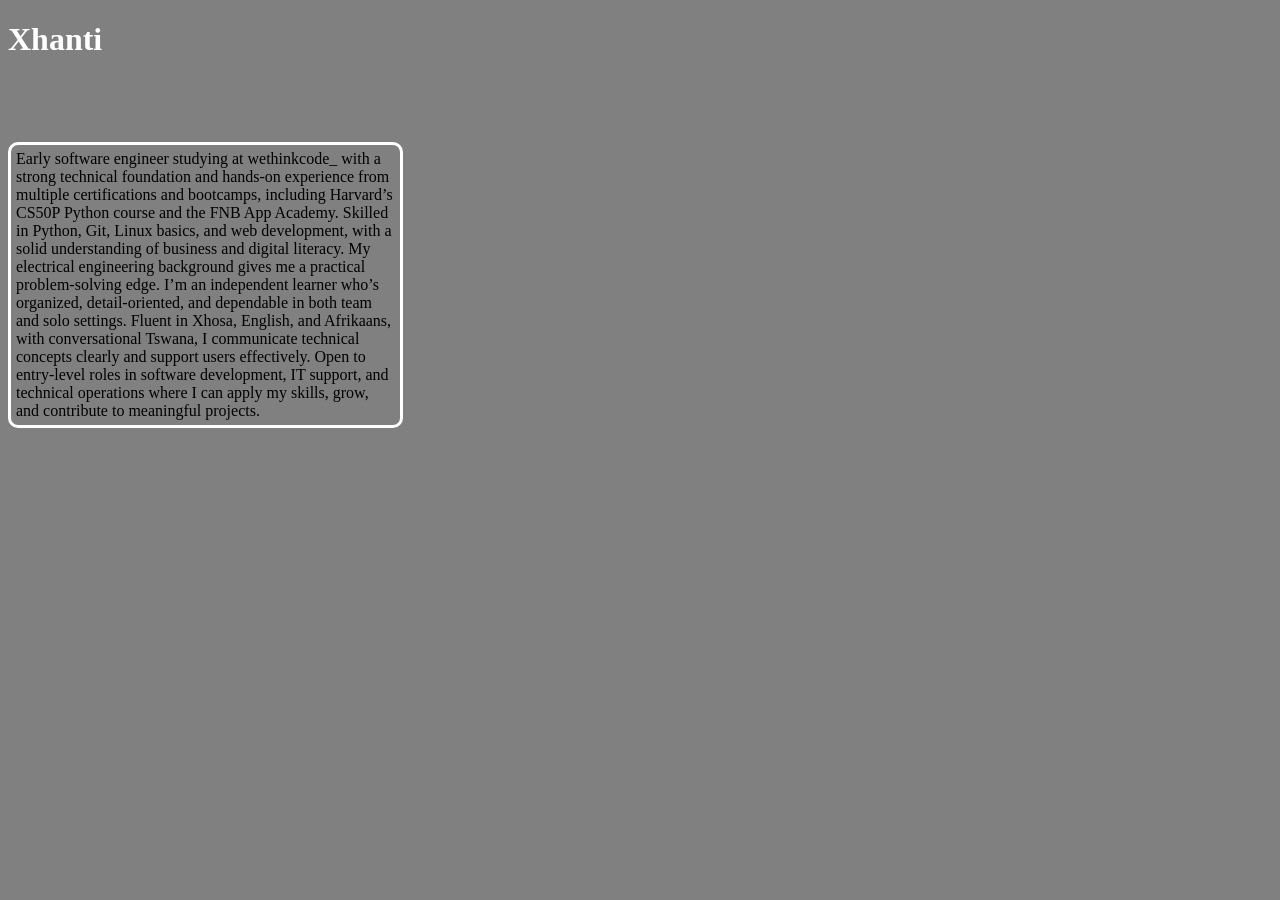
==== Xhanti.html @ 9983d31e "feat: Made the html and the css of the site" ====
<!DOCTYPE html>
<head>
    <title> Xhanti </title>
    <link rel="stylesheet" href="Style.css">
    <link rel="preconnect" href="https://fonts.googleapis.com">
    <link rel="preconnect" href="https://fonts.gstatic.com" crossorigin>
    <link href="https://fonts.googleapis.com/css2?family=Kumar+One+Outline&display=swap" rel="stylesheet">
    
</head>
<body>
    <h1> Xhanti </h1>

    <h2 class="kumar-one-outline-regular">About</h2>
    <p class="par">Early software engineer studying  at wethinkcode_ 
       with a strong technical foundation and hands-on
       experience from multiple certifications and bootcamps,
       including Harvard’s CS50P Python course and the FNB App Academy. 
       Skilled in Python, Git, Linux basics, and web development,
       with a solid understanding of business and digital literacy.
       My electrical engineering background gives me a practical problem-solving edge.

       I’m an independent learner who’s organized, detail-oriented,
       and dependable in both team and solo settings. Fluent in Xhosa,
       English, and Afrikaans, with conversational Tswana,
       I communicate technical concepts clearly and support users effectively.
       Open to entry-level roles in software development, IT support,
       and technical operations where I can apply my skills, grow,
       and contribute to meaningful projects.</p>
</body>
---- Style.css ----
body {
    background-color: gray
}
h1 {
    color: white;
    text-align: left;
}
.kumar-one-outline-regular {
  font-family: "Kumar One Outline", system-ui;
  font-weight: 400;
  font-style: normal;
}

.par {
    border-style: solid;
    border-color: white;
    border-radius: 10px;
    padding: 5px;
    width: 30%;
}
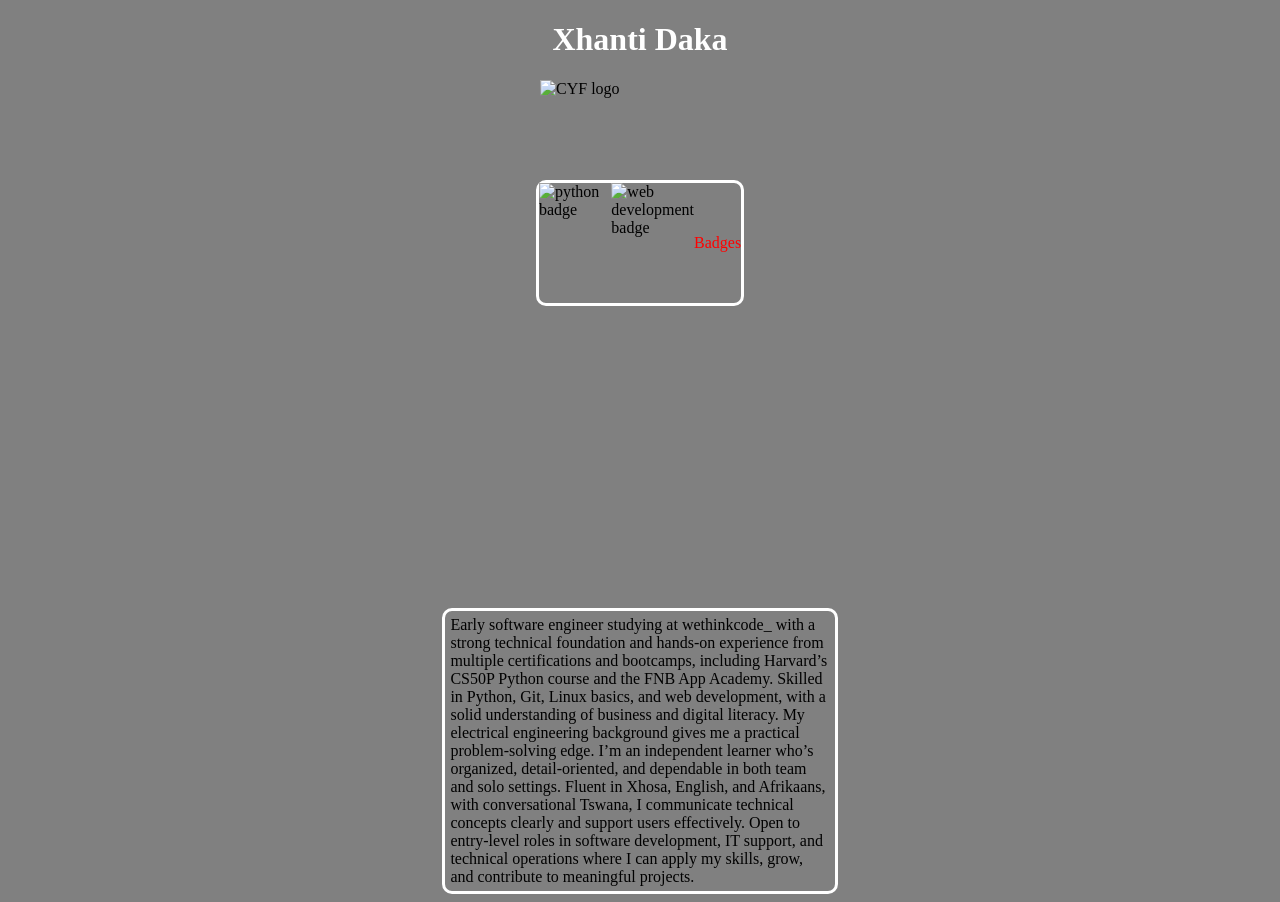
==== commit 43bab99c: "feat: made the new badges" ====
--- a/Xhanti.html
+++ b/Xhanti.html
@@ -5,12 +5,22 @@
     <link rel="preconnect" href="https://fonts.googleapis.com">
     <link rel="preconnect" href="https://fonts.gstatic.com" crossorigin>
     <link href="https://fonts.googleapis.com/css2?family=Kumar+One+Outline&display=swap" rel="stylesheet">
+    <script src="https://kit.fontawesome.com/a076d05399.js" crossorigin="anonymous"></script>
+
     
 </head>
 <body>
-    <h1> Xhanti </h1>
+    <h1> Xhanti Daka</h1>
+    <div class="cyf-logo-centred">
+    <img src="https://application-process.codeyourfuture.io/assets/CYFLogo-Horzontal-Bjo1nf7O.svg" alt="CYF logo" width="200" height="100">
+    </div>
+    <div class="badges">
+          <img src="https://images.credly.com/size/340x340/images/4a828c01-8deb-4b42-a6be-a43422e9f8e6/python_badges-yellow_600x600.png" alt="python badge" width="120" height="120">
+    <img src="https://images.credly.com/size/340x340/images/5b002c46-baae-4ec3-8d41-3c41eba94d54/Web_Dev_blue.png" alt="web development badge" width="120" height="120">
+      <div class="title">Badges</div>
+    </div>
+    <h2 class="kumar-one-outline-regular">About<i class="fas fa-exclamation"></i></h2>
 
-    <h2 class="kumar-one-outline-regular">About</h2>
     <p class="par">Early software engineer studying  at wethinkcode_ 
        with a strong technical foundation and hands-on
        experience from multiple certifications and bootcamps,
--- a/Style.css
+++ b/Style.css
@@ -2,19 +2,42 @@
     background-color: gray
 }
 h1 {
+    text-align: center;
     color: white;
-    text-align: left;
 }
 .kumar-one-outline-regular {
+  text-align: center;
   font-family: "Kumar One Outline", system-ui;
   font-weight: 400;
   font-style: normal;
+  padding-top: 220px;
+}
+.title {
+  display: flex;
+  color: red;
+}
+.badges {
+    border-style: solid;
+    border-color: white;
+    border-radius: 10px;
+    width: 16%;
+    display: flex;
+    align-items: center;
+    margin: 0 auto;
 }
 
 .par {
+    display: flex;
+    align-items: center;
+    margin: 0 auto;
     border-style: solid;
     border-color: white;
     border-radius: 10px;
     padding: 5px;
     width: 30%;
+}
+.cyf-logo-centred {
+    display: flex;
+    justify-content: center;
+    align-items: center;
 }
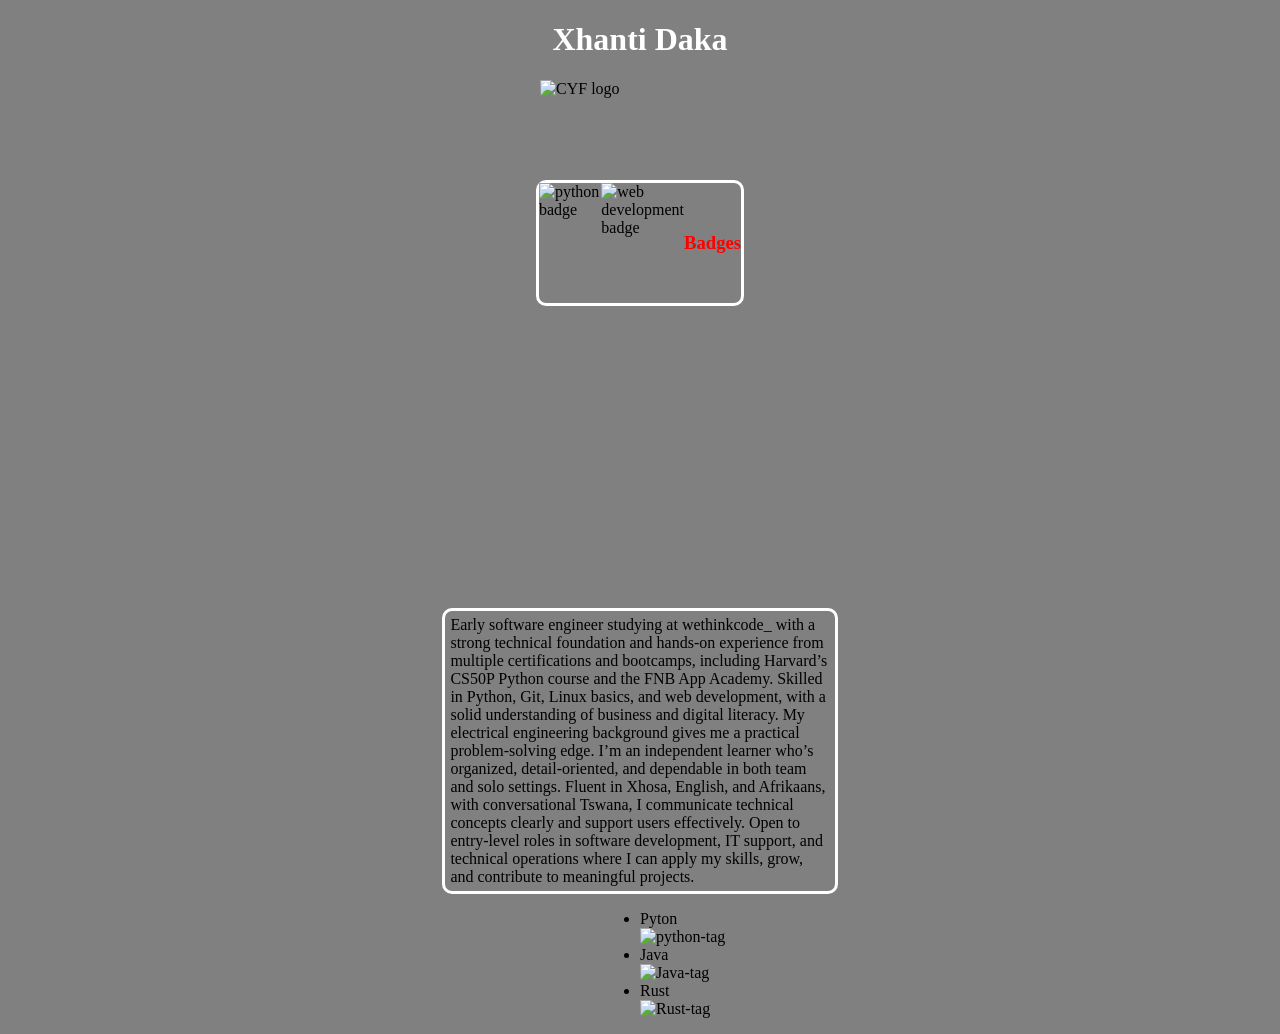
==== commit 32b7fe27: "feat: made the new badges" ====
--- a/Xhanti.html
+++ b/Xhanti.html
@@ -17,7 +17,7 @@
     <div class="badges">
           <img src="https://images.credly.com/size/340x340/images/4a828c01-8deb-4b42-a6be-a43422e9f8e6/python_badges-yellow_600x600.png" alt="python badge" width="120" height="120">
     <img src="https://images.credly.com/size/340x340/images/5b002c46-baae-4ec3-8d41-3c41eba94d54/Web_Dev_blue.png" alt="web development badge" width="120" height="120">
-      <div class="title">Badges</div>
+      <h3 class="title">Badges</h3>
     </div>
     <h2 class="kumar-one-outline-regular">About<i class="fas fa-exclamation"></i></h2>
 
@@ -36,4 +36,12 @@
        Open to entry-level roles in software development, IT support,
        and technical operations where I can apply my skills, grow,
        and contribute to meaningful projects.</p>
+  <ul>
+    <li>Pyton</li>
+    <img src="https://img.shields.io/badge/Python-3776AB?logo=python&logoColor=white" alt="python-tag">
+    <li>Java</li>
+    <img src="https://img.shields.io/badge/Java-007396?logo=java&logoColor=white" alt="Java-tag">
+    <li>Rust</li>
+    <img src="https://img.shields.io/badge/Rust-000000?logo=rust&logoColor=white" alt="Rust-tag">
+  </ul>
 </body>
--- a/Style.css
+++ b/Style.css
@@ -40,4 +40,9 @@
     display: flex;
     justify-content: center;
     align-items: center;
-}+}
+ul {
+    width: 50%;
+  margin-left: auto; /* I was going to put it to the left of p but i opted to put it here */
+}
+
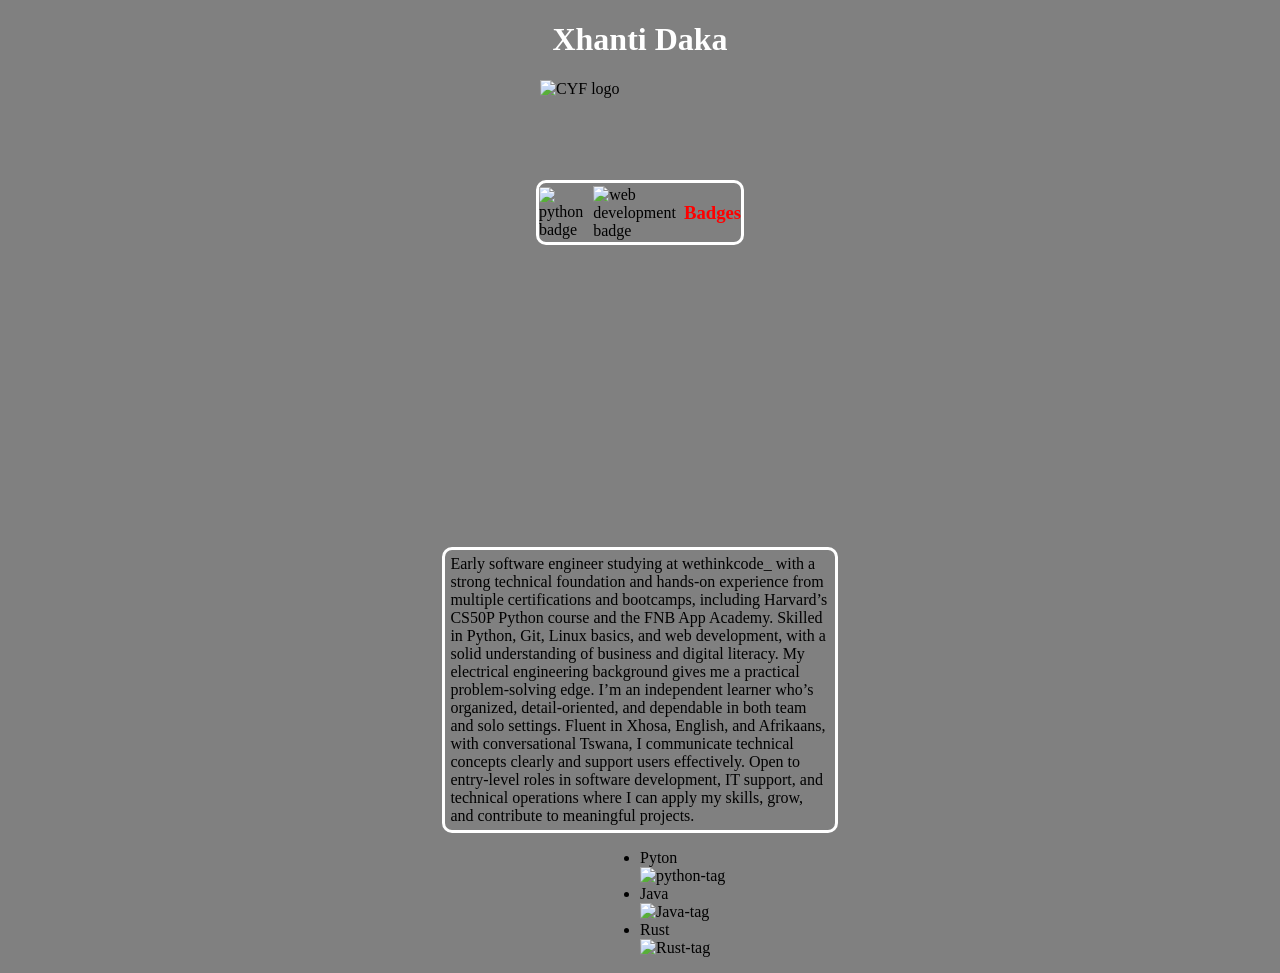
==== commit 8878012c: "Update Xhanti.html" ====
--- a/Xhanti.html
+++ b/Xhanti.html
@@ -15,8 +15,8 @@
     <img src="https://application-process.codeyourfuture.io/assets/CYFLogo-Horzontal-Bjo1nf7O.svg" alt="CYF logo" width="200" height="100">
     </div>
     <div class="badges">
-          <img src="https://images.credly.com/size/340x340/images/4a828c01-8deb-4b42-a6be-a43422e9f8e6/python_badges-yellow_600x600.png" alt="python badge" width="120" height="120">
-    <img src="https://images.credly.com/size/340x340/images/5b002c46-baae-4ec3-8d41-3c41eba94d54/Web_Dev_blue.png" alt="web development badge" width="120" height="120">
+          <img class="python_badge" src="https://images.credly.com/size/340x340/images/4a828c01-8deb-4b42-a6be-a43422e9f8e6/python_badges-yellow_600x600.png" alt="python badge">
+    <img class="web_dev_badge" src="https://images.credly.com/size/340x340/images/5b002c46-baae-4ec3-8d41-3c41eba94d54/Web_Dev_blue.png" alt="web development badge">
       <h3 class="title">Badges</h3>
     </div>
     <h2 class="kumar-one-outline-regular">About<i class="fas fa-exclamation"></i></h2>
@@ -35,7 +35,7 @@
        I communicate technical concepts clearly and support users effectively.
        Open to entry-level roles in software development, IT support,
        and technical operations where I can apply my skills, grow,
-       and contribute to meaningful projects.</p>
+       and contribute to meaningful projects.</p> <!--114 word count -->
   <ul>
     <li>Pyton</li>
     <img src="https://img.shields.io/badge/Python-3776AB?logo=python&logoColor=white" alt="python-tag">
@@ -44,4 +44,4 @@
     <li>Rust</li>
     <img src="https://img.shields.io/badge/Rust-000000?logo=rust&logoColor=white" alt="Rust-tag">
   </ul>
-</body>+</body>
